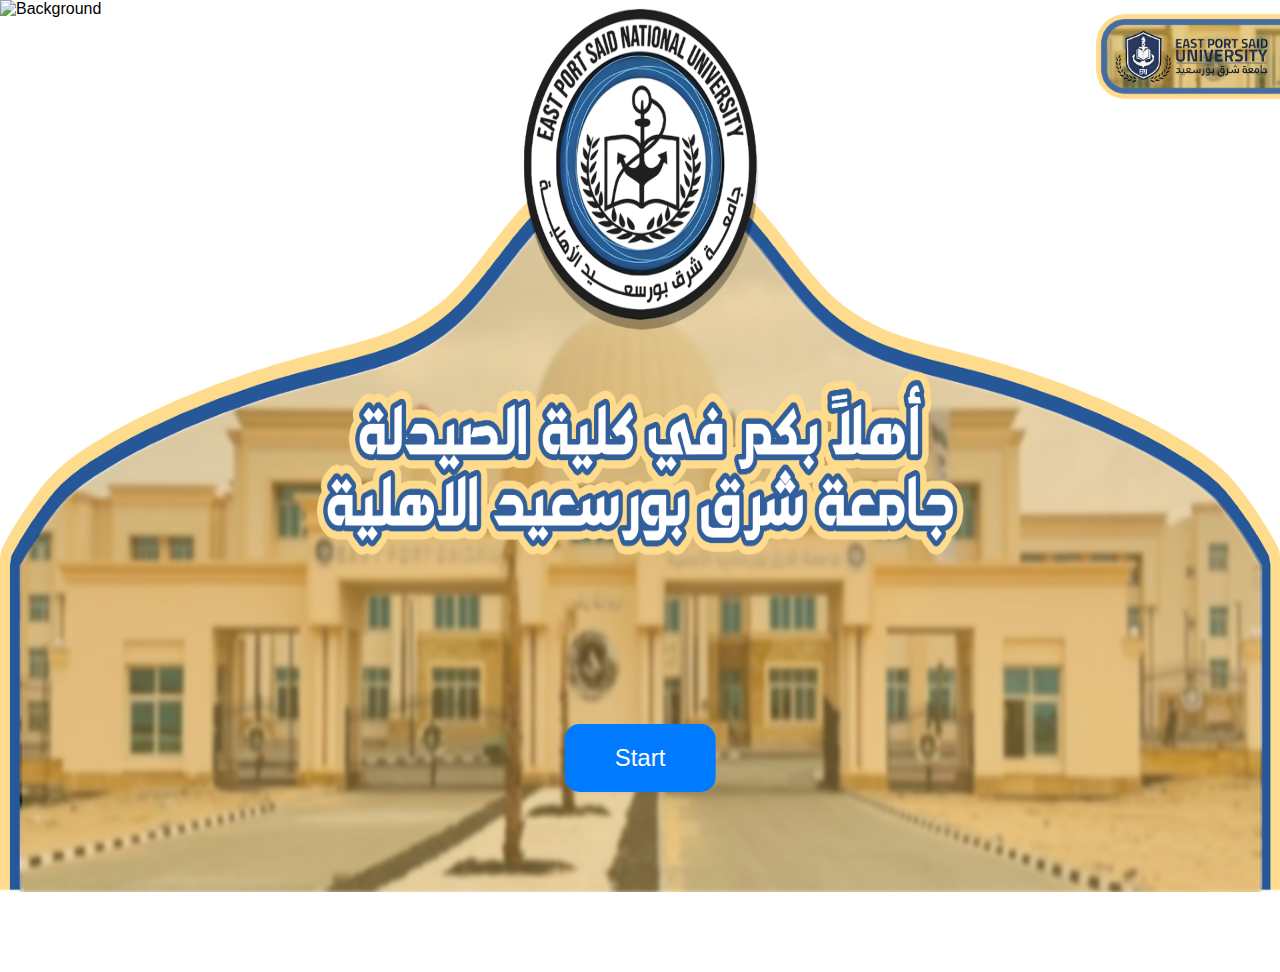
==== index.html @ e458f4e1 "Add files via upload" ====
<!DOCTYPE html>
<html lang="en">
<head>
    <meta charset="UTF-8">
    <meta name="viewport" content="width=device-width, initial-scale=1.0">
    <title>Start Page</title>
    <link rel="stylesheet" href="styles.css">
</head>
<body>
    <div class="container">
        <img src="BG.png" alt="Background" class="background">
        <img src="Start 1.png" alt="Top Right Element" class="top-right">
        <img src="Start.png" alt="Bottom Element" class="bottom-cover start-image">
        <button class="start-btn" onclick="startTransition()">Start</button>
    </div>

    <script src="script.js"></script>
</body>
</html>
---- styles.css ----
* {
    margin: 0;
    padding: 0;
    box-sizing: border-box;
}

body, html {
    height: 100%;
    overflow: hidden; /* Prevent scrolling */
    font-family: Arial, sans-serif;
}

.container {
    position: relative;
    width: 100%;
    height: 100%;
}

.background {
    position: absolute;
    top: 0;
    left: 0;
    width: 100%;
    height: 100%;
    object-fit: cover; /* Cover the entire background */
    z-index: 0; /* Ensure it stays behind other elements */
}

.top-right {
    position: absolute;
    top: 10px;
    right: 0px; /* Align top right */
    width: 15%; /* Responsive size */
    height: auto; /* Maintain aspect ratio */
    z-index: 1; /* Keep it above the background */
}

.bottom-cover {
    position: absolute;
    top: 0; /* Align to the top */
    left: 0; /* Align to the left */
    width: 100%; /* Full width */
    height: 100%; /* Full height */
    z-index: 1; /* Keep it above the background */
}

/* Adjust the position of the start button */
.start-btn {
    position: absolute;
    bottom: 20%; /* Adjust this value to move it higher or lower */
    left: 50%; /* Center horizontally */
    transform: translateX(-50%); /* Center the button */
    padding: 20px 50px; /* Bigger padding for a larger button */
    background-color: #007bff; /* Blue button color */
    border: none;
    color: white;
    font-size: 24px; /* Larger font size */
    cursor: pointer;
    border-radius: 15px; /* More rounded corners */
    z-index: 2; /* Keep it above other elements */
}

.start-btn:hover {
    background-color: #0056b3; /* Darker blue on hover */
}

.start-btn, .start-image {
    transition: transform 1s ease-in-out; /* Smooth transition */
    position: relative; /* Set position to relative for moving */
}

.move-down {
    transform: translateY(100vh); /* Move down off the screen */
}
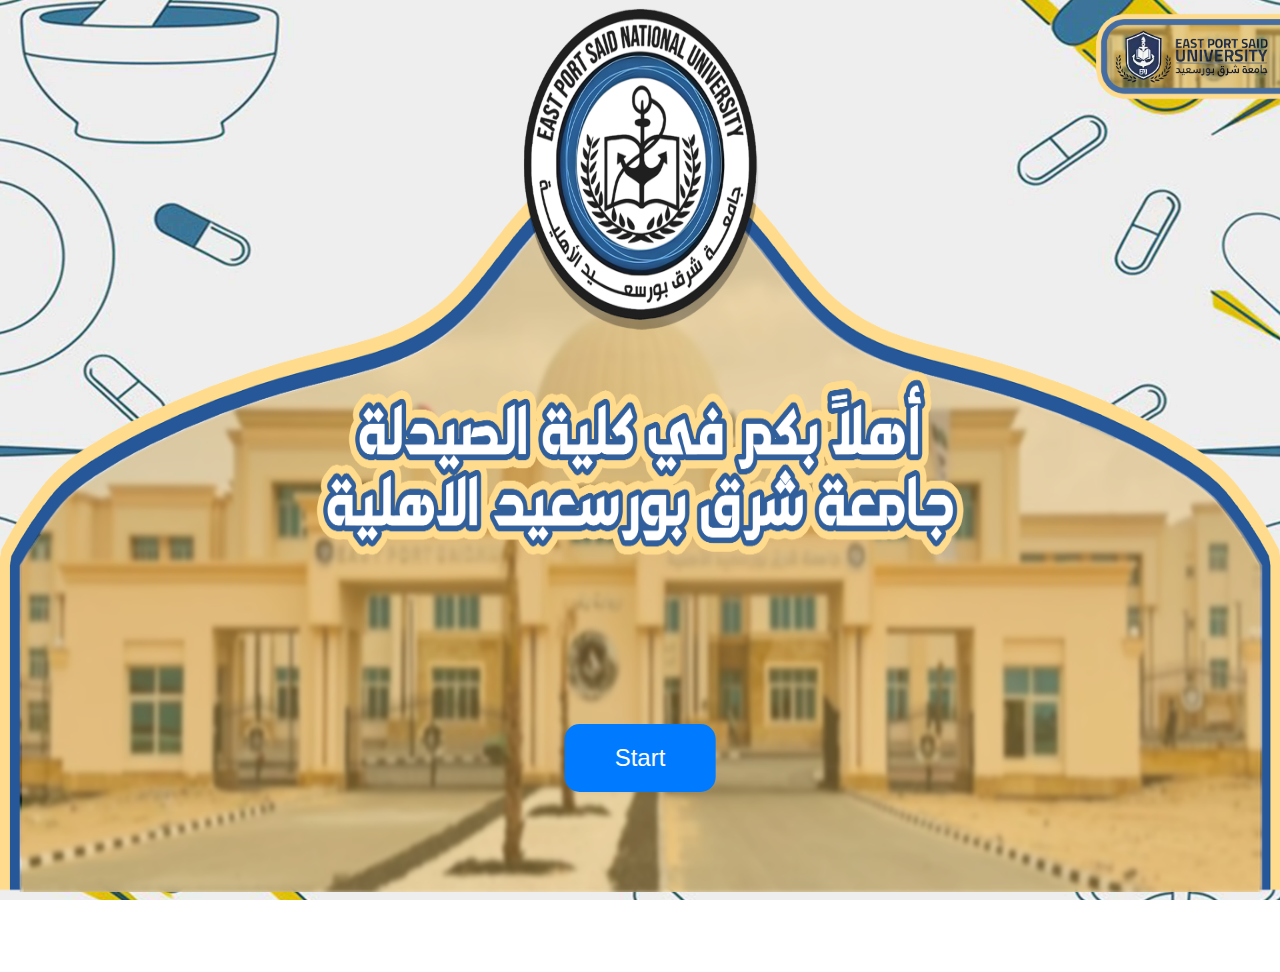
==== commit 3c2c930d: "Update index.html" ====
--- a/index.html
+++ b/index.html
@@ -8,7 +8,7 @@
 </head>
 <body>
     <div class="container">
-        <img src="BG.png" alt="Background" class="background">
+        <img src="newBG.jpg" alt="Background" class="background">
         <img src="Start 1.png" alt="Top Right Element" class="top-right">
         <img src="Start.png" alt="Bottom Element" class="bottom-cover start-image">
         <button class="start-btn" onclick="startTransition()">Start</button>
